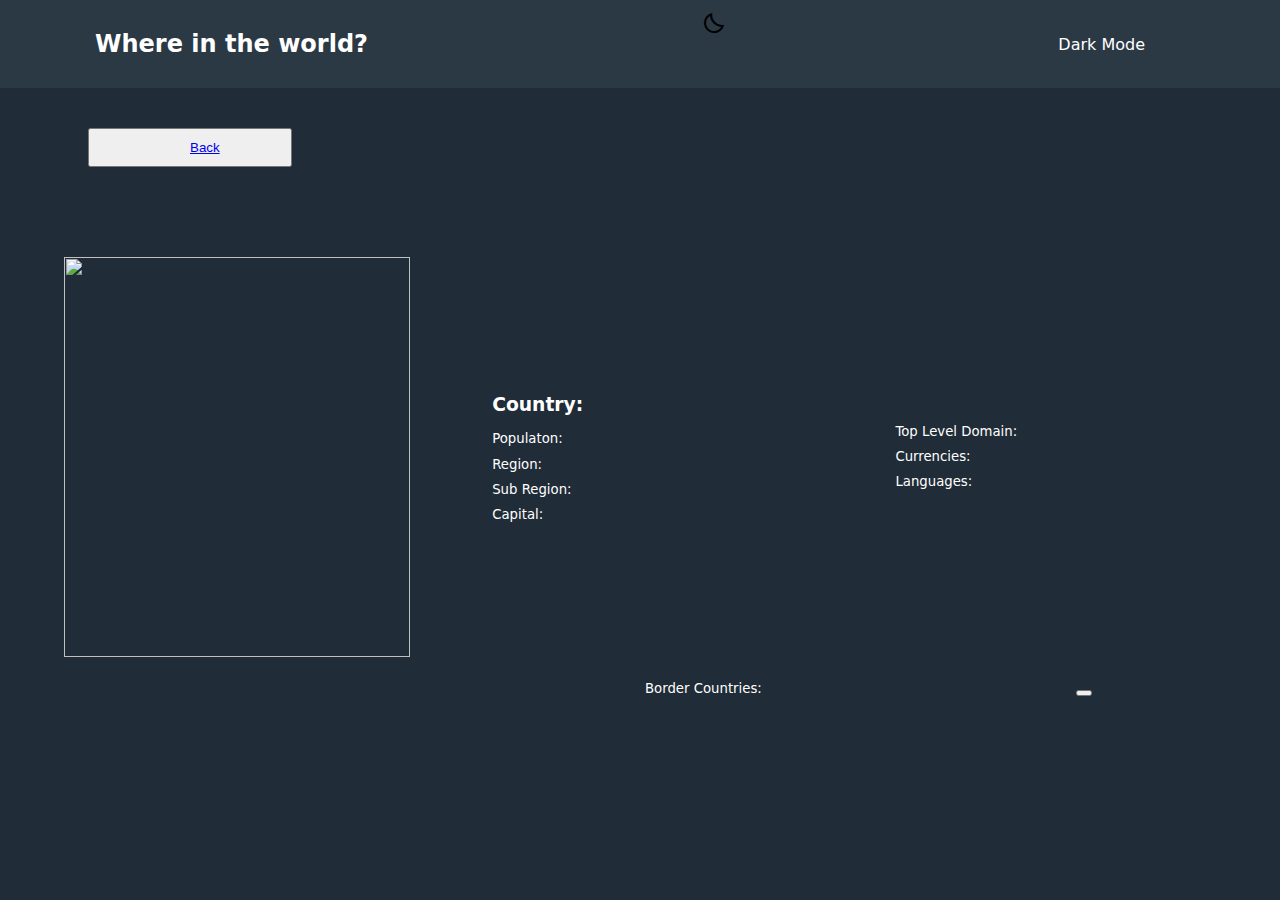
==== details.html @ 89074370 "added my codes" ====
<!DOCTYPE html>
<html lang="en">

<head>
    <meta charset="UTF-8">
    <meta name="viewport" content="width=device-width, initial-scale=1.0">
    <link rel="stylesheet" href="./kodeCampTest.css">
    <link rel="stylesheet"
        href="https://fonts.googleapis.com/css2?family=Material+Symbols+Outlined:opsz,wght,FILL,GRAD@20,400,0,0" />
    <script src="https://kit.fontawesome.com/58a2769afe.js" crossorigin="anonymous"></script>
    <title>Details page dark </title>
</head>

<body>
    <div class="header">
        <h2>Where in the world?</h2>
        <span class="material-symbols-outlined clearnight">
            clear_night
        </span>
        <p>Dark Mode</p>

    </div>
    
    <div class="back-btn">
        <!-- <span class="material-symbols-outlined">
            arrow_back
        </span> -->
        <button id="back-button"><a href="kodeCampTest.html">Back</a></button>
    </div>
    
    <div id="search_result">
        <div class="image div-col" >
            <img src="" id="flag">
        </div>
        <div class="nativeName div-col" >
            <h3>Country: <span id="name"></span></h3>
            <h5>Populaton: <span id="population"></span></h5>
            <h5>Region: <span id="region"></span></h5>
            <h5>Sub Region: <span id="subregion"></span></h5>
            <h5>Capital: <span id="capital"></span></h5>
        </div>
        <div class="topDomain div-col" >
            <h5>Top Level Domain: <span id="topLevelDomain"></span></h5>
            <h5>Currencies: <span id="currencies"></span></h5>
            <h5>Languages: <span id="languages"></span></h5>
        </div>
    </div>
    <div class="border-country">
        <h5 class="border-country">Border Countries: <button><span id="borCountry"></span></h5></button>
    </div>

    <script src="./kodeCampTest.js"></script>
</body>

</html>
---- kodeCampTest.css ----
@import url(https://fonts.google.com/specimen/Nunito+Sans);
body{
    box-sizing: border-box;
    margin: 0;
    padding: 0;
    background: hsl(207, 26%, 17%);
    font-family: 'Nunito', Sans;
}
.header{
    display: flex;
    flex-direction: row;
    justify-content: space-between;
    padding: 10px 95px;
    background: hsl(209, 23%, 22%);
}

p{
    margin-right: 40px;
    margin-top: 25px;
}
 /*Start style for search and filter  */
.container{
    width: 100%;
    max-width: 1200px;
    margin: 40px 98px;
    display: flex;
    flex-wrap: wrap;
    justify-content: space-between;
} 
.search1, .filter{
    flex-basis: calc(50% - 1rem);
}
.search1 input{
    width: 100;
    max-width: 400px;
    padding: 10px;
    padding-left: 20px;
    border: none;
    border-radius: 5px;
    background: hsl(209, 23%, 22%);
    color: hsl(0, 0%, 100%);
}
.search1 input::placeholder{
    color: hsl(0, 0%, 98%);
}
/* filter */
.filter{
    width: 100%;
    max-width: 250px;
    border-radius: 5px;
    position: relative;
}
.filter button{
    width: 100%;
    height: 100%;
    cursor: pointer;
    border: none;
    border-radius: inherit;
    background: hsl(209, 23%, 22%);
    color: hsl(0, 0%, 98%);
}

.filter button::after{
    font-family: "Material Symbols Outlined";
    content: "expand_more";
    width: 20px;
    height: 20px;
    font-size: 20px;
    line-height: 1;
    position: absolute;
    top: 22%;
    right: 10px;
    transform: translate(-40%);
}
.filter.open button::after{
    content: "expand_less";
}
.filter .options{
    position: absolute;
    top: calc(100% + 2px);
    background: hsl(209, 23%, 22%);
    width: 100%;
    border-radius: inherit;
    overflow: hidden;
    opacity: 0;
    transform: scaleY(0);
    transform-origin: top;
    transition: 0.2s;
}
.filter.open .options{
    opacity: 1;
    transform: scaleY(1);
}
.filter .options div{
    color:hsl(0, 0%, 98%);;
    padding: 0.5rem 1rem;
    cursor: pointer;
}
/* style for Grid */
.countries{
    max-width: 1440px;
    margin: 20px auto;
    display: grid;
    grid-template-columns: repeat(4, 1fr);
    gap: 20px ;
}
.div-country{
    background: hsl(209, 23%, 22%);
    border: 1px solid hsl(207, 26%, 17%);
    width: 300px;
    margin-top: 38px;
}
img{
    width: 100%;
    height: 150px;
}
h2, h3, h5, p{
    color: hsl(0, 0%, 100%);
}
h3{
    padding-left: 25px;
}
h5{
    padding-left: 25px;
    line-height: 3px;
    font-weight: 300;
}
/* style details page */
.back-btn button{
    margin: 40px 88px;
    padding: 10px 100px;
    /* background: hsl(209, 23%, 22%); */
    width: 50px;
    
}

/* .back-btn button::before{
    font-family: "Material Symbols Outlined";
    width: 20px;
    height: 20px;
    font-size: 20px;
    line-height: 1;
    position: absolute;
    top: 22%;
    right: 10px;
    transform: translate(-40%);
} */
#search_result{
    display: flex;
    width: 90%;
    margin: 40px auto;
    justify-content: space-between;
    align-items: center;
    padding: 10px;
}
.div-col{
    flex-basis: 30%;
    
}
#flag, .image{
    height: 400px;

}
.border-country, button{
    margin-left: 310px;
    margin-top: -20px;

}

@media screen and (max-width: 576px){
    .header{
        padding: 10px;
    }
    h2{
        font-size: smaller;
    
    }
    p{
        font-size: smaller;
        margin-right: 0;
        margin-top: 10px;
    }
    .countries{
        display: grid;
        grid-template-columns: repeat(1, 1fr);
        margin: 30px;
    }
    .search{
        display: block;
        margin: 10px;
    }
    .search input{
        width: 300px;
        margin-top: 20px;
    }
    select{
        margin-top: 30px;
        margin-left: 20px;
    }

   
}
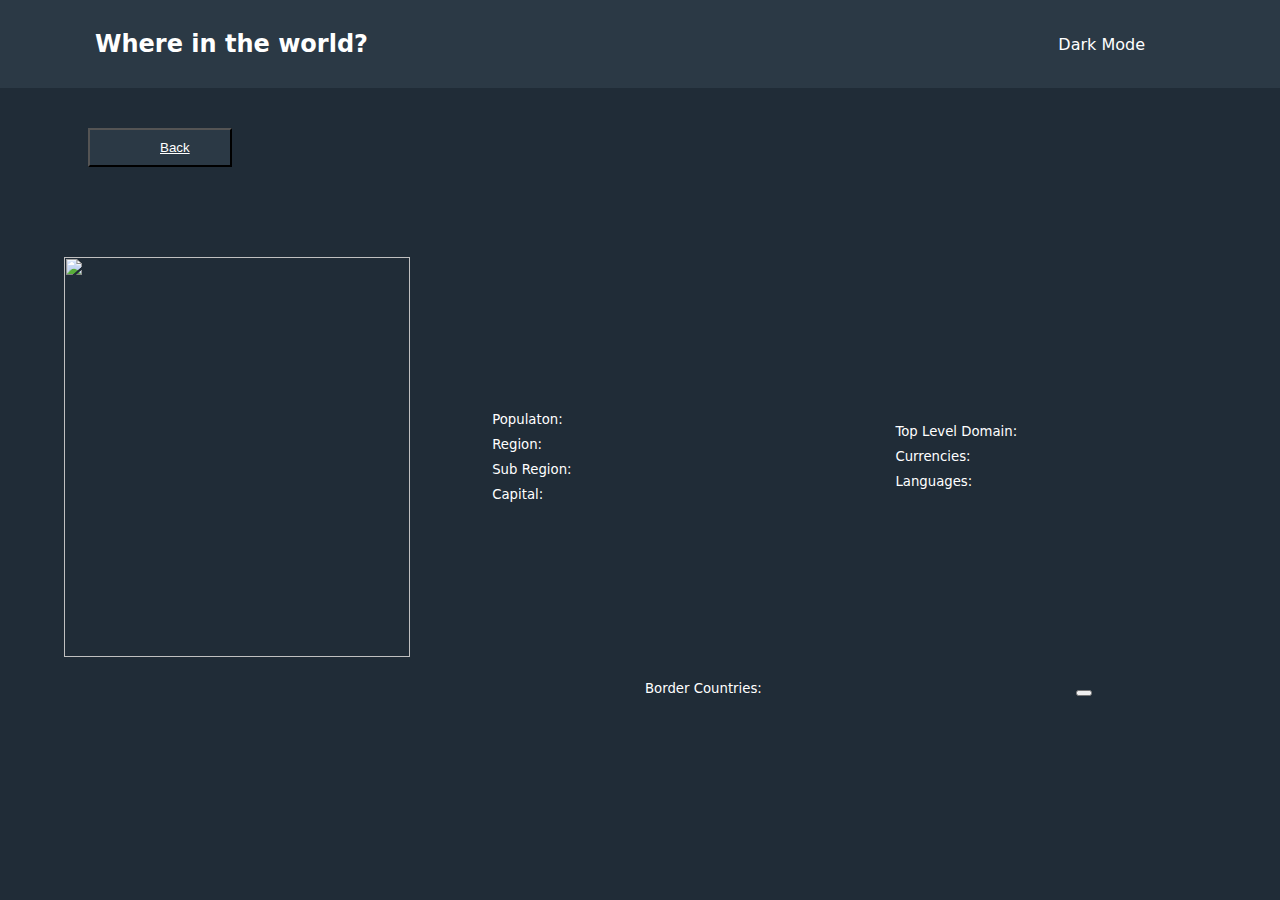
==== commit 6c347b85: "changed the file names" ====
--- a/details.html
+++ b/details.html
@@ -4,7 +4,7 @@
 <head>
     <meta charset="UTF-8">
     <meta name="viewport" content="width=device-width, initial-scale=1.0">
-    <link rel="stylesheet" href="./kodeCampTest.css">
+    <link rel="stylesheet" href="./style.css">
     <link rel="stylesheet"
         href="https://fonts.googleapis.com/css2?family=Material+Symbols+Outlined:opsz,wght,FILL,GRAD@20,400,0,0" />
     <script src="https://kit.fontawesome.com/58a2769afe.js" crossorigin="anonymous"></script>
@@ -14,9 +14,9 @@
 <body>
     <div class="header">
         <h2>Where in the world?</h2>
-        <span class="material-symbols-outlined clearnight">
+        <!-- <span class="material-symbols-outlined clearnight">
             clear_night
-        </span>
+        </span> -->
         <p>Dark Mode</p>
 
     </div>
@@ -25,7 +25,7 @@
         <!-- <span class="material-symbols-outlined">
             arrow_back
         </span> -->
-        <button id="back-button"><a href="kodeCampTest.html">Back</a></button>
+        <button id="back-button"><a href="index.html">Back</a></button>
     </div>
     
     <div id="search_result">
@@ -33,7 +33,7 @@
             <img src="" id="flag">
         </div>
         <div class="nativeName div-col" >
-            <h3>Country: <span id="name"></span></h3>
+            <h3><span id="name"></span></h3>
             <h5>Populaton: <span id="population"></span></h5>
             <h5>Region: <span id="region"></span></h5>
             <h5>Sub Region: <span id="subregion"></span></h5>
@@ -49,7 +49,7 @@
         <h5 class="border-country">Border Countries: <button><span id="borCountry"></span></h5></button>
     </div>
 
-    <script src="./kodeCampTest.js"></script>
+    <script src="./main.js"></script>
 </body>
 
 </html>
--- a/style.css
+++ b/style.css
@@ -0,0 +1,249 @@
+@import url(https://fonts.google.com/specimen/Nunito+Sans);
+body{
+    box-sizing: border-box;
+    margin: 0;
+    padding: 0;
+    background: hsl(207, 26%, 17%);
+    font-family: 'Nunito', Sans;
+}
+/* style for header */
+.header{
+    display: flex;
+    flex-direction: row;
+    justify-content: space-between;
+    padding: 10px 95px;
+    background: hsl(209, 23%, 22%);
+}
+
+p{
+    margin-right: 40px;
+    margin-top: 25px;
+}
+ /*Start style for search and filter  */
+.container{
+    width: 100%;
+    max-width: 1200px;
+    margin: 2rem auto 1rem;
+    display: flex;
+    flex-wrap: wrap;
+    justify-content: space-between;
+} 
+.search1, .filter{
+    flex-basis: calc(50% - 1rem);
+}
+.search1{
+    /* width: 200px; */
+    margin-left: -120px;
+    background-color: hsl(209, 23%, 22%);
+    border-radius: 5px;
+}
+.search1 input{
+    width: 100;
+    max-width: 400px;
+    padding: 10px;
+    padding-left: 20px;
+    border: none;
+    cursor: pointer;
+    background: hsl(209, 23%, 22%);
+    color: hsl(0, 0%, 100%);
+}
+.search1 input::placeholder{
+    color: hsl(0, 0%, 98%);
+}
+/* filter */
+.filter{
+    width: 100%;
+    max-width: 250px;
+    border-radius: 5px;
+    position: relative;
+}
+.filter button{
+    width: 100%;
+    height: 100%;
+    cursor: pointer;
+    border: none;
+    border-radius: inherit;
+    background: hsl(209, 23%, 22%);
+    color: hsl(0, 0%, 98%);
+    position: absolute;
+    right: -80px;
+    top: 20px;
+}
+
+.filter button::after{
+    font-family: "Material Symbols Outlined";
+    content: "expand_more";
+    width: 20px;
+    height: 20px;
+    font-size: 20px;
+    line-height: 1;
+    position: absolute;
+    top: 22%;
+    right: 10px;
+    transform: translate(-40%);
+}
+.filter.open button::after{
+    content: "expand_less";
+}
+.filter .options{
+    position: absolute;
+    top: calc(100% + 2px);
+    background: hsl(209, 23%, 22%);
+    width: 100%;
+    border-radius: inherit;
+    overflow: hidden;
+    opacity: 0;
+    transform: scaleY(0);
+    transform-origin: top;
+    transition: 0.2s;
+    right: -80px;
+}
+.filter.open .options{
+    opacity: 1;
+    transform: scaleY(1);
+}
+.filter .options div{
+    color:hsl(0, 0%, 98%);;
+    padding: 0.5rem 1rem;
+    cursor: pointer;
+}
+/* style for Grid */
+.countries{
+    max-width: 1440px;
+    margin: 20px auto;
+    display: grid;
+    grid-template-columns: repeat(4, 1fr);
+    gap: 20px ;
+}
+.div-country{
+    background: hsl(209, 23%, 22%);
+    border: 1px solid hsl(207, 26%, 17%);
+    width: 300px;
+    margin-top: 38px;
+}
+img{
+    width: 100%;
+    height: 150px;
+}
+h2, h3, h5, p{
+    color: hsl(0, 0%, 100%);
+}
+h3{
+    padding-left: 25px;
+}
+h5{
+    padding-left: 25px;
+    line-height: 3px;
+    font-weight: 300;
+}
+/* style details page */
+.back-btn button{
+    margin: 40px 88px;
+    padding: 10px 70px;
+    background: hsl(209, 23%, 22%);
+    width: 50px;
+}
+#back-button a{
+    color: hsl(0, 0%, 100%);
+}
+
+.back-btn button::before{
+    font-family: "Material Symbols Outlined";
+    width: 20px;
+    height: 20px;
+    font-size: 20px;
+    line-height: 1;
+    position: absolute;
+    top: 22%;
+    right: 10px;
+    transform: translate(-40%);
+}
+#search_result{
+    display: flex;
+    width: 90%;
+    margin: 40px auto;
+    justify-content: space-between;
+    align-items: center;
+    padding: 10px;
+}
+.div-col{
+    flex-basis: 30%;
+    
+}
+#flag, .image{
+    height: 400px;
+
+}
+.border-country, button{
+    margin-left: 310px;
+    margin-top: -20px;
+
+}
+
+@media screen and (max-width: 576px){
+    .header{
+        padding: 10px;
+    }
+    h2{
+        font-size: smaller;
+    
+    }
+    p{
+        font-size: smaller;
+        margin-right: 7px;
+        margin-top: 10px;
+    }
+    .countries{
+        display: grid;
+        grid-template-columns: repeat(1, 1fr);
+        margin: 30px;
+        margin-top: 80px;
+    }
+        .container{
+        display: block;
+    
+    }
+    .search1, .filter{
+        /* display: flex; */
+        flex-direction: column;
+    }
+    .search1{
+        margin-left: 20px;
+        width: 300px;
+    }
+    .filter button{
+        margin-top: 30px;
+        margin-right: 60px;
+        padding: 20px;
+        padding-top: 15px;
+    }
+    .filter .options{
+        margin-top: 90px;
+        margin-right: 60px;
+    }
+    .search input{
+        width: 300px;
+        margin-top: 20px;
+    }
+    .back-btn button{
+        margin: 30px 20px;
+    }
+    #search_result{
+        flex-direction: column;
+        align-items: flex-start;
+        margin-top: -30px;
+    }
+    .nativeName, .topDomain{
+        margin-left: -15px;
+    }
+    #flag, .image{
+        height: 250px;
+        margin: 20px auto;
+    }
+    select{
+        margin-top: 30px;
+        margin-left: 20px;
+    }
+
+   
+}